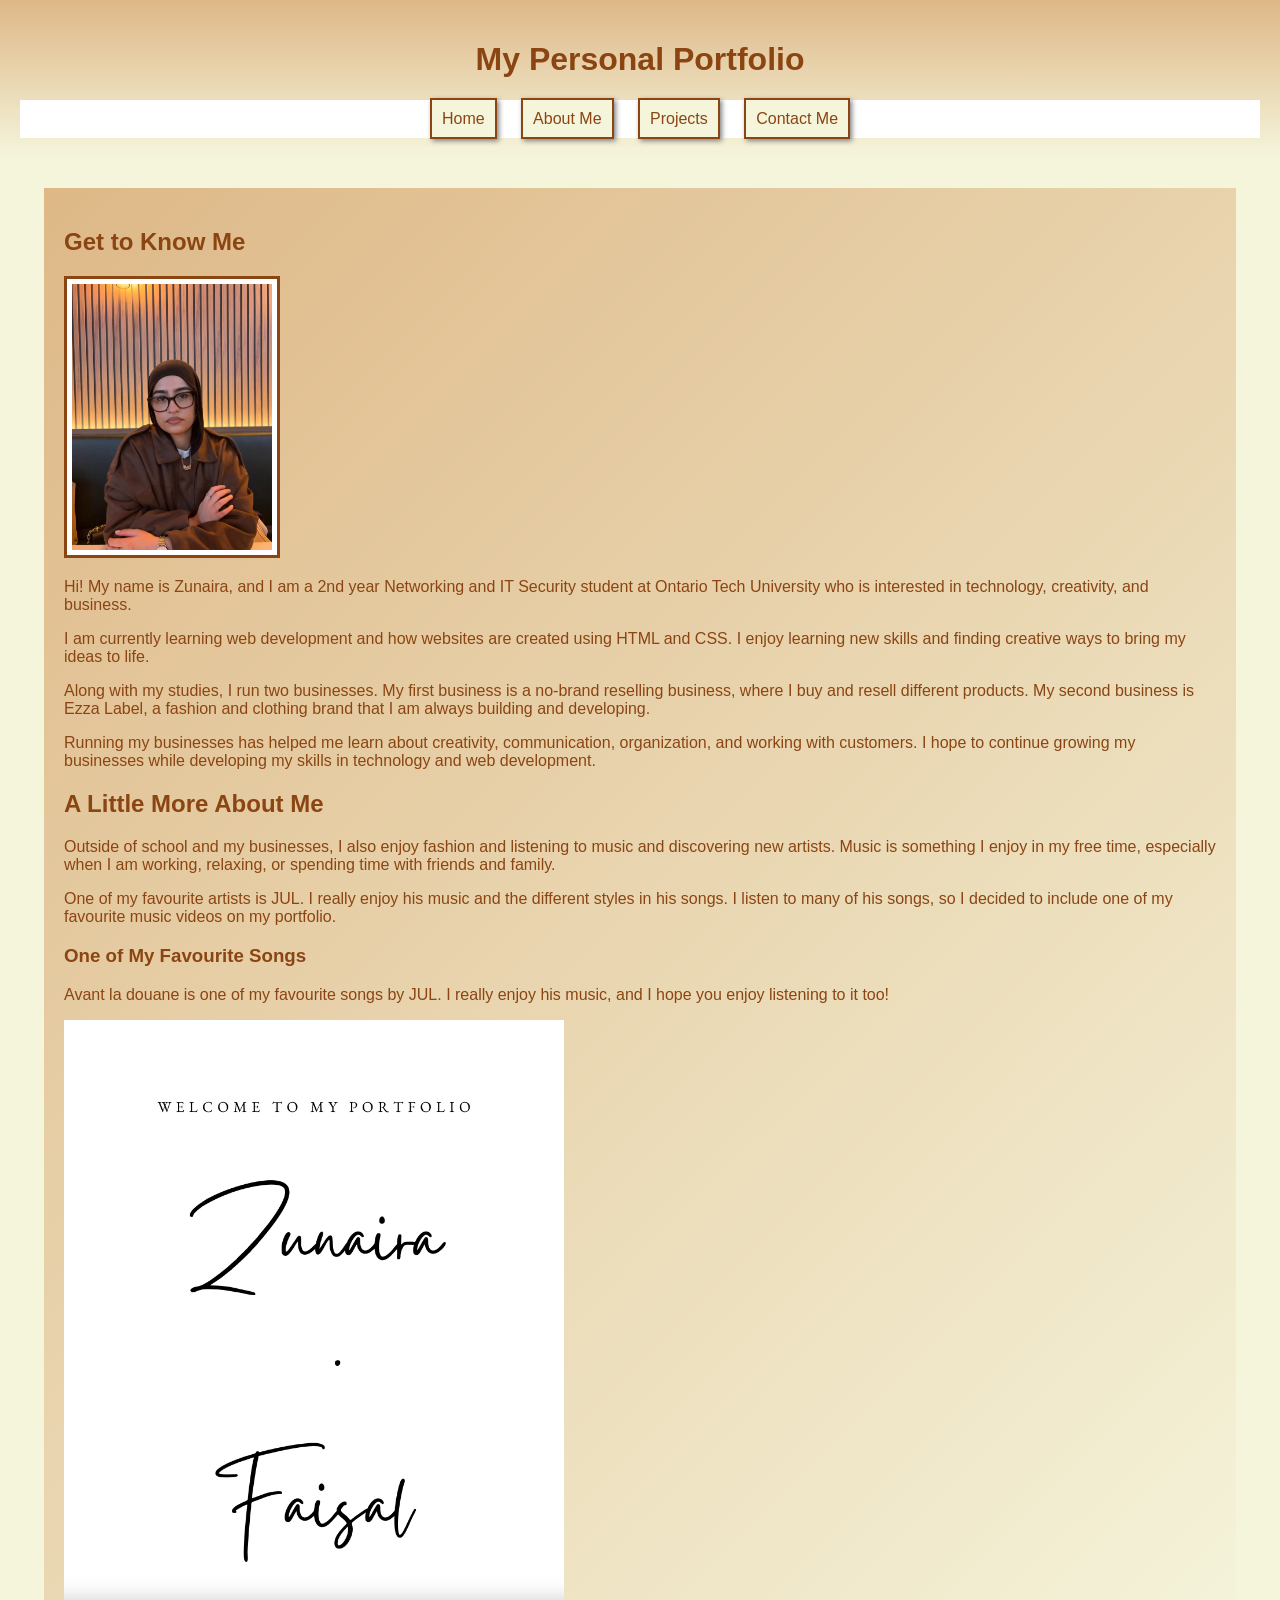
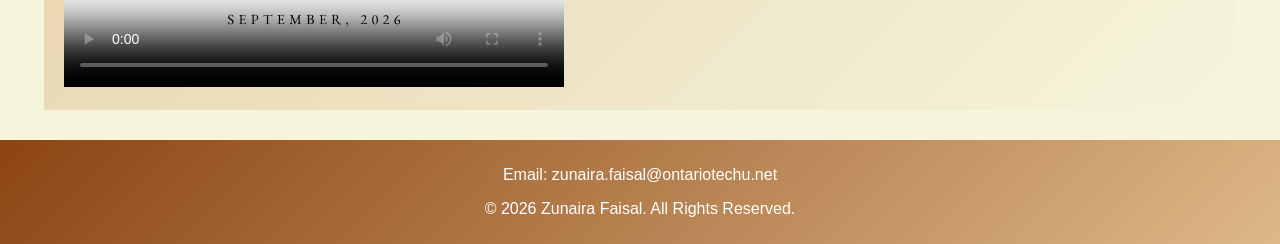
==== about.html @ bf005935 "Create initial portfolio website" ====
<!DOCTYPE html>
<html>



<head>
    <meta charset="UTF-8">
    <meta name="viewport" content="width=device-width, initial-scale=1.0">
    <title>Zunaira Faisal's Portfolio - About</title>
    
    <link rel="stylesheet" href="style.css">
    <link rel="stylesheet" href="mobile.css" media="screen and (max-width: 600px)">
    <link rel="stylesheet" href="tablet.css" media="screen and (min-width: 601px) and (max-width: 1024px)">
    <link rel="stylesheet" href="laptop.css" media="screen and (min-width: 1025px)">

</head>


<body>
    <header>
        <h1>My Personal Portfolio</h1>
        <nav>

            <a href="index.html">Home</a>
            <a href="about.html">About Me</a>
            <a href="projects.html">Projects</a>
            <a href="contact.html">Contact Me</a>
    
        </nav>
    </header>


    <main>
        <section>
            <h2>Get to Know Me</h2>
            <img src="images/myimage.jpeg" alt="A photo of me">

            <p>
                Hi! My name is Zunaira, and I am a 2nd year
                Networking and IT Security student at Ontario Tech
                University who is interested in technology,
                creativity, and business.
            </p>

            <p>
                I am currently learning web development and how
                websites are created using HTML and CSS. I enjoy
                learning new skills and finding creative ways to
                bring my ideas to life.
            </p>

            <p>
                Along with my studies, I run two businesses. My first
                business is a no-brand reselling business, where I buy
                and resell different products. My second business is
                Ezza Label, a fashion and clothing brand that I am
                always building and developing.
            </p>

            <p>
                Running my businesses has helped me learn about
                creativity, communication, organization, and working
                with customers. I hope to continue growing my
                businesses while developing my skills in technology
                and web development.
            </p>

        </section>

        <section>

            <h2>A Little More About Me</h2>

            <p>
                Outside of school and my businesses, I also enjoy fashion and listening to
                music and discovering new artists. Music is something I enjoy
                in my free time, especially when I am working, relaxing, or
                spending time with friends and family.
            </p>

            <p>
                One of my favourite artists is JUL. I really enjoy his music
                and the different styles in his songs. I listen to many of his
                songs, so I decided to include one of my favourite music videos
                on my portfolio.
            </p>

            <h3>One of My Favourite Songs</h3>

            <p>
                Avant la douane is one of my favourite songs by JUL. I really enjoy his
                music, and I hope you enjoy listening to it too!
            </p>

            <video controls poster="images/videoposter.png">

                <source src="video/avantladouane.mp4" type="video/mp4">

            </video>
        </section>  
    </main>


    <footer>
        <p>Email: zunaira.faisal@ontariotechu.net</p>
        <p>© 2026 Zunaira Faisal. All Rights Reserved.</p>
    </footer>

</body>
</html>
---- style.css ----
body {
    background-color: beige;
    color: saddlebrown;
    font-family: Arial, sans-serif;
    margin: 0;
}


header {
    background: linear-gradient(burlywood, beige);
    padding: 20px;
    text-align: center;
}



nav {
    background-color: white;
    padding: 10px;
    text-align: center;
}

nav a {
    background-color: beige;
    color: saddlebrown;
    text-decoration: none;
    padding: 10px;
    margin: 10px;
    border: 2px solid saddlebrown;
    box-shadow: 2px 2px 5px gray;
}



main {
    background: linear-gradient(135deg, burlywood, beige);
    width: 90%;
    margin: 30px auto;
    padding: 20px;
    min-height: 400px;
}




h2 {
    color: saddlebrown;
}

h3 {
    color: saddlebrown;
}




img {
    width: 200px;
    height: auto;
    border: 3px solid saddlebrown;
    padding: 5px;
    background-color: white;
}




video {
    width: 500px;
    height: auto;
}




input,textarea {
    padding: 8px;
    border: 1px solid saddlebrown;
}

#reset {
    background-color: burlywood;
    color: saddlebrown;
    border: 2px solid saddlebrown;
    padding: 10px 20px;
    box-shadow: 2px 2px 5px gray;
}

#submit {
    background-color: burlywood;
    color: saddlebrown;
    border: 2px solid saddlebrown;
    padding: 10px 20px;
    box-shadow: 2px 2px 5px gray;
}



footer {
    background: linear-gradient(135deg, saddlebrown, burlywood);
    color: white;
    text-align: center;
    padding: 10px 0;
    margin-top: 30px;
}
---- mobile.css ----
main {
    width: 85%;
    padding: 15px;
}


nav {
    padding: 3px;
}

nav a {
    padding: 12px 4px;
    margin: 1px;
    font-size: 12px;
}


img {
    width: 80%;
    height: auto;
}


video {
    width: 90%;
    height: auto;
}


input,
textarea {
    width: 85%;
}
---- tablet.css ----
main {
    width: 85%;
    padding: 20px;
}


nav a {
    padding: 10px;
    margin: 5px;
    font-size: 15px;
}


img{
    width: 250px;
    height: auto;
}


video {
    width: 70%;
    height: auto;
}


input,textarea {
    width: 80%;
}
---- laptop.css ----
main {
    width: 90%;
    padding: 20px;
}


nav a {
    padding: 10px;
    margin: 10px;
    font-size: 16px;
}


img {
    width: 200px;
    height: auto;
}


video {
    width: 500px;
    height: auto;
}


input,
textarea {
    width: auto;
}
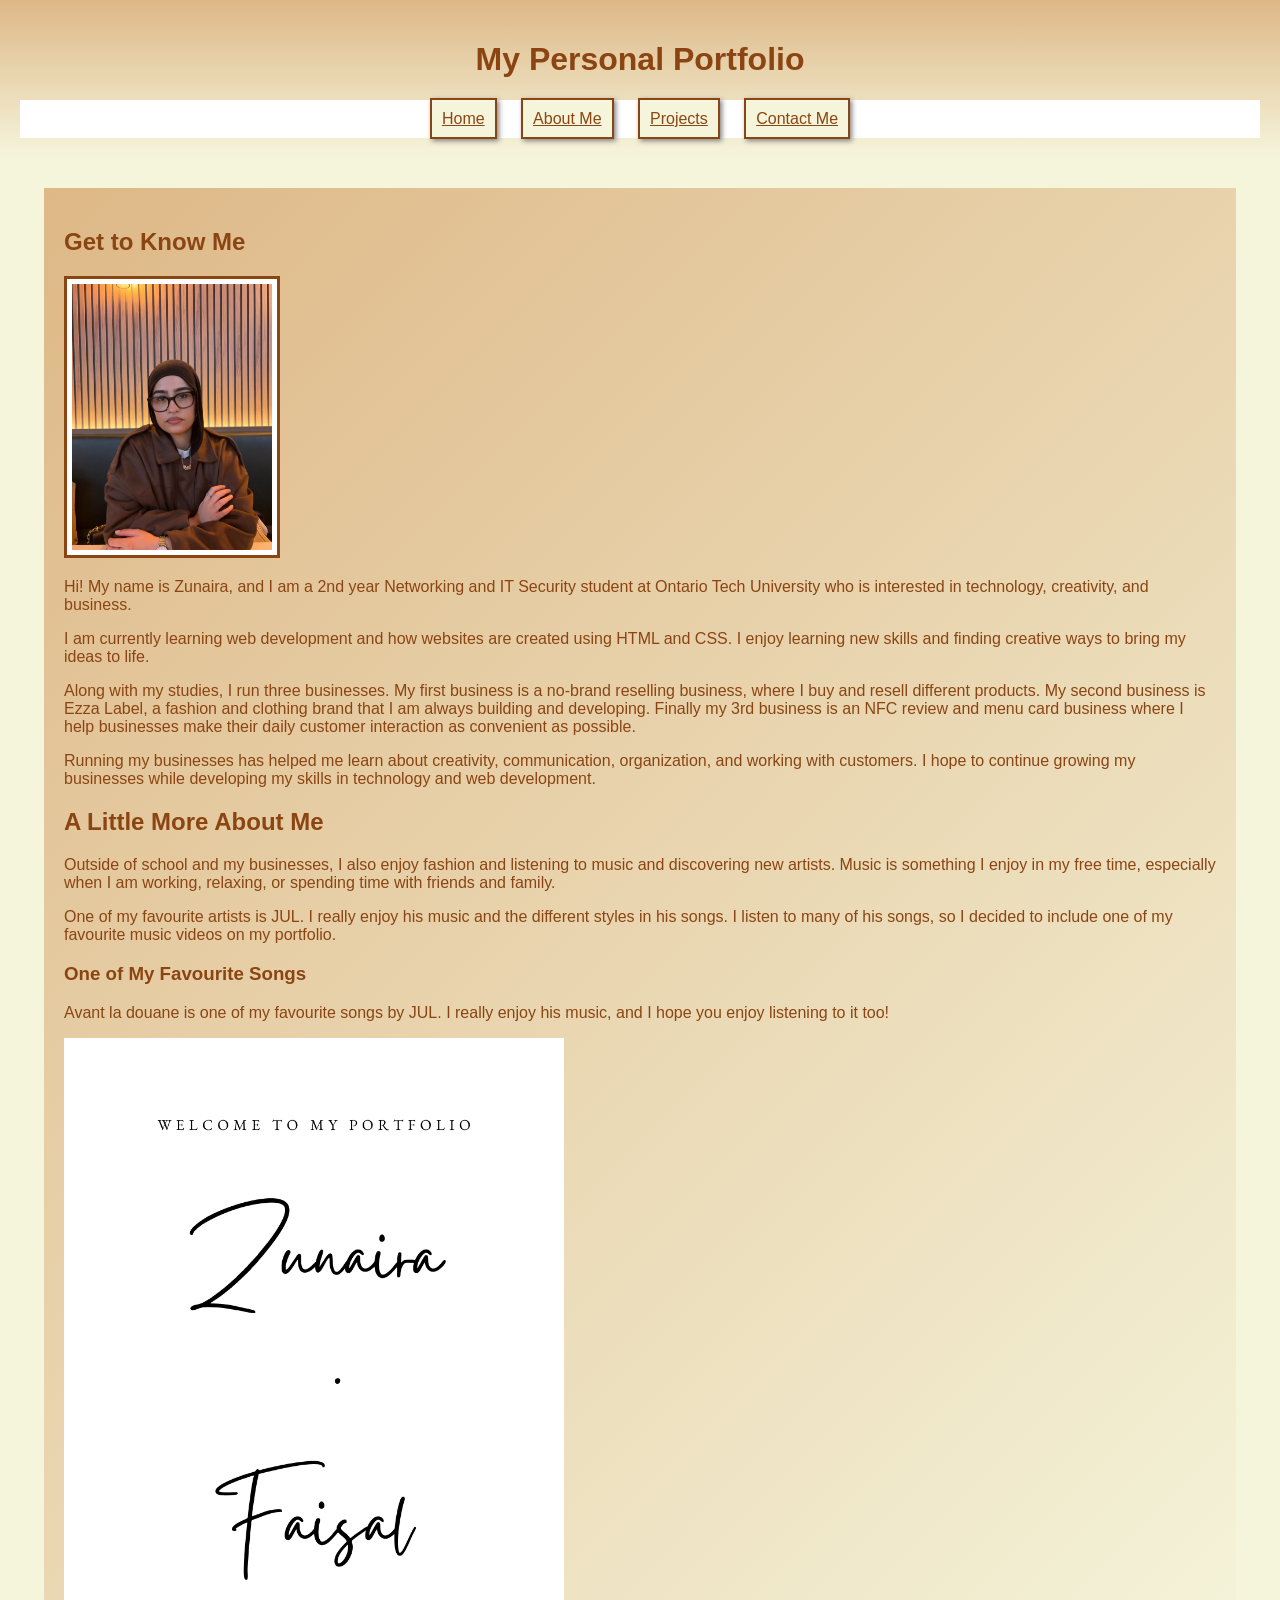
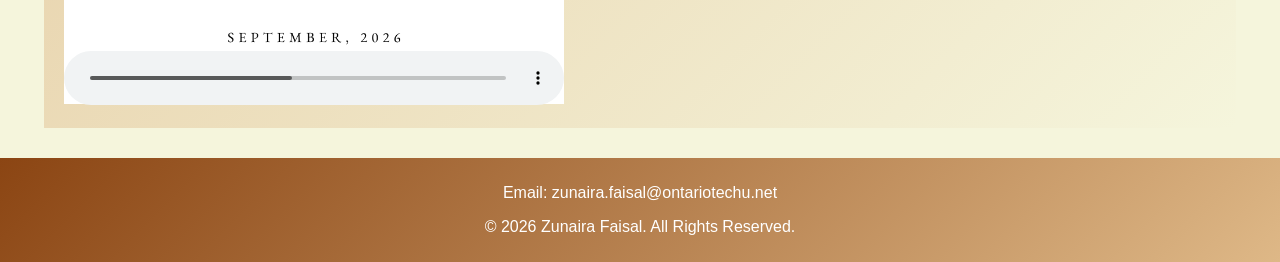
==== commit bdcc4c20: "Updated home page layout" ====
--- a/about.html
+++ b/about.html
@@ -1,14 +1,23 @@
+<!-- Tells the browser that this document uses HTML5 -->
 <!DOCTYPE html>
 <html>
 
 
 
 <head>
+    <!-- Allows the webpage to correctly display different characters and symbols -->
     <meta charset="UTF-8">
+
+    <!-- Makes the webpage adjust properly to different screen sizes -->
     <meta name="viewport" content="width=device-width, initial-scale=1.0">
+
+    <!-- Sets the title shown in the browser tab -->
     <title>Zunaira Faisal's Portfolio - About</title>
-    
+
+    <!-- Links the main stylesheet -->
     <link rel="stylesheet" href="style.css">
+
+    <!-- Applies different responsive CSS files depending on the screen size -->
     <link rel="stylesheet" href="mobile.css" media="screen and (max-width: 600px)">
     <link rel="stylesheet" href="tablet.css" media="screen and (min-width: 601px) and (max-width: 1024px)">
     <link rel="stylesheet" href="laptop.css" media="screen and (min-width: 1025px)">
@@ -17,8 +26,11 @@
 
 
 <body>
+    <!-- Header contains the portfolio title and navigation menu -->
     <header>
         <h1>My Personal Portfolio</h1>
+
+        <!-- Navigation links allow users to move between the four pages -->
         <nav>
 
             <a href="index.html">Home</a>
@@ -29,10 +41,14 @@
         </nav>
     </header>
 
+    <!-- Main content for this page-->
+    <main>
 
-    <main>
+        <!-- Section about my background and interests -->
         <section>
             <h2>Get to Know Me</h2>
+
+            <!-- Displays my image along with a alternative text -->
             <img src="images/myimage.jpeg" alt="A photo of me">
 
             <p>
@@ -50,11 +66,13 @@
             </p>
 
             <p>
-                Along with my studies, I run two businesses. My first
+                Along with my studies, I run three businesses. My first
                 business is a no-brand reselling business, where I buy
                 and resell different products. My second business is
                 Ezza Label, a fashion and clothing brand that I am
-                always building and developing.
+                always building and developing. Finally my 3rd business is 
+                an NFC review and menu card business where I help businesses
+                make their daily customer interaction as convenient as possible.
             </p>
 
             <p>
@@ -67,6 +85,8 @@
 
         </section>
 
+
+        <!-- Section describing some of my personal interests -->
         <section>
 
             <h2>A Little More About Me</h2>
@@ -92,15 +112,20 @@
                 music, and I hope you enjoy listening to it too!
             </p>
 
+
+            <!-- Displays the music video with controls and a poster image -->
             <video controls poster="images/videoposter.png">
 
                 <source src="video/avantladouane.mp4" type="video/mp4">
+
+                <!-- OGG video format to ensure all devices get access -->
+                <source src="video/avantladouane.ogg" type="video/ogg">
 
             </video>
         </section>  
     </main>
 
-
+    <!-- Footer contains contact information and copyright information -->
     <footer>
         <p>Email: zunaira.faisal@ontariotechu.net</p>
         <p>© 2026 Zunaira Faisal. All Rights Reserved.</p>
--- a/style.css
+++ b/style.css
@@ -1,3 +1,5 @@
+
+/* Sets the overall background, text colour, font, and spacing */
 body {
     background-color: beige;
     color: saddlebrown;
@@ -5,7 +7,7 @@
     margin: 0;
 }
 
-
+/* Styles the header with a linear gradient and centered text */
 header {
     background: linear-gradient(burlywood, beige);
     padding: 20px;
@@ -13,17 +15,17 @@
 }
 
 
-
+/* Styles the navigation area */
 nav {
     background-color: white;
     padding: 10px;
     text-align: center;
 }
 
+/* Styles the navigation links with borders, spacing, and shadows */
 nav a {
     background-color: beige;
     color: saddlebrown;
-    text-decoration: none;
     padding: 10px;
     margin: 10px;
     border: 2px solid saddlebrown;
@@ -31,7 +33,7 @@
 }
 
 
-
+/* Styles the main content area and adds a gradient background */
 main {
     background: linear-gradient(135deg, burlywood, beige);
     width: 90%;
@@ -42,18 +44,18 @@
 
 
 
-
+/* Sets the colour of the main headings */
 h2 {
     color: saddlebrown;
 }
 
+/* Styles the subheadings */
 h3 {
     color: saddlebrown;
 }
 
 
-
-
+/* Sets the size and border around images */
 img {
     width: 200px;
     height: auto;
@@ -64,7 +66,7 @@
 
 
 
-
+/* Sets the size of the video */
 video {
     width: 500px;
     height: auto;
@@ -72,23 +74,29 @@
 
 
 
-
-input,textarea {
+/* Styles the form text boxes and comment box */
+input, textarea {
     padding: 8px;
     border: 1px solid saddlebrown;
+    color: black;
 }
+
+
+/* Styles the Reset button */
 
 #reset {
     background-color: burlywood;
-    color: saddlebrown;
+    color: black;
     border: 2px solid saddlebrown;
     padding: 10px 20px;
     box-shadow: 2px 2px 5px gray;
 }
 
+
+/* Styles the submit button */
 #submit {
     background-color: burlywood;
-    color: saddlebrown;
+    color: black;
     border: 2px solid saddlebrown;
     padding: 10px 20px;
     box-shadow: 2px 2px 5px gray;
--- a/mobile.css
+++ b/mobile.css
@@ -1,13 +1,17 @@
+
+/* Styles the main content area with width and padding */
 main {
     width: 85%;
     padding: 15px;
 }
 
-
+/* Styles the navigation links with padding, margin, and font size */
 nav {
     padding: 3px;
 }
 
+
+/* Styles the navigation links with padding, margin, and font size */
 nav a {
     padding: 12px 4px;
     margin: 1px;
@@ -15,19 +19,20 @@
 }
 
 
+/* Sets the size of the images */
 img {
     width: 80%;
     height: auto;
 }
 
-
+/* Sets the size of the video */      
 video {
     width: 90%;
     height: auto;
 }
 
 
-input,
-textarea {
+/* Styles the form text boxes and comment box */
+input,textarea {
     width: 85%;
 }
--- a/tablet.css
+++ b/tablet.css
@@ -1,28 +1,32 @@
+
+/* Styles for tablet devices with a width */
 main {
     width: 85%;
     padding: 20px;
 }
 
-
+/* Styles the navigation links with padding, margin, and font size */
 nav a {
     padding: 10px;
     margin: 5px;
     font-size: 15px;
 }
 
-
+/* Sets the size of the images */
 img{
     width: 250px;
     height: auto;
 }
 
 
+/* Sets the size of the video */
 video {
     width: 70%;
     height: auto;
 }
 
 
+/* Styles the form text boxes and comment box */
 input,textarea {
     width: 80%;
 }
--- a/laptop.css
+++ b/laptop.css
@@ -1,9 +1,12 @@
+
+/* Styles the main content area with width and padding */
 main {
     width: 90%;
     padding: 20px;
 }
 
 
+/* Styles the navigation links with padding, margin, and font size */
 nav a {
     padding: 10px;
     margin: 10px;
@@ -11,19 +14,21 @@
 }
 
 
+/* Sets the size of the images */
 img {
     width: 200px;
     height: auto;
 }
 
 
+/* Sets the size of the video */
 video {
     width: 500px;
     height: auto;
 }
 
 
-input,
-textarea {
+/* Styles the form text boxes and comment box */
+input,textarea {
     width: auto;
 }
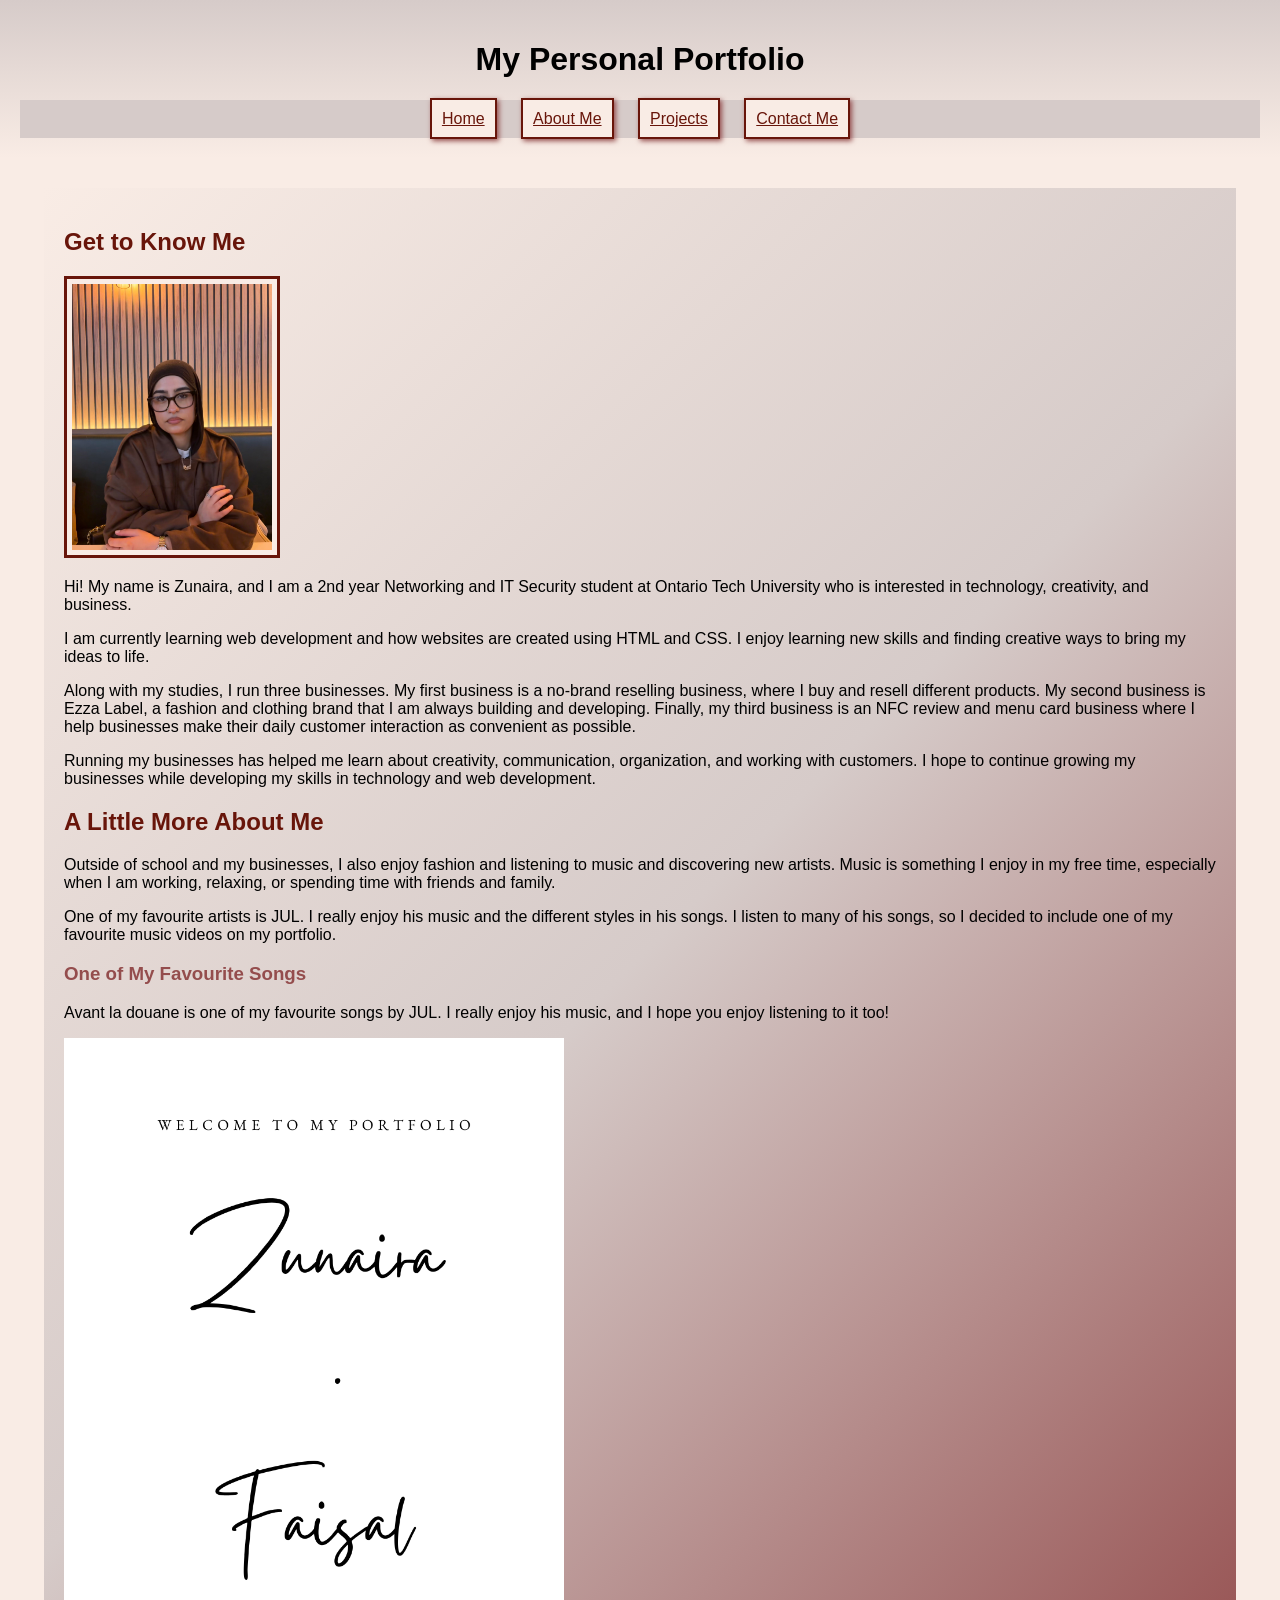
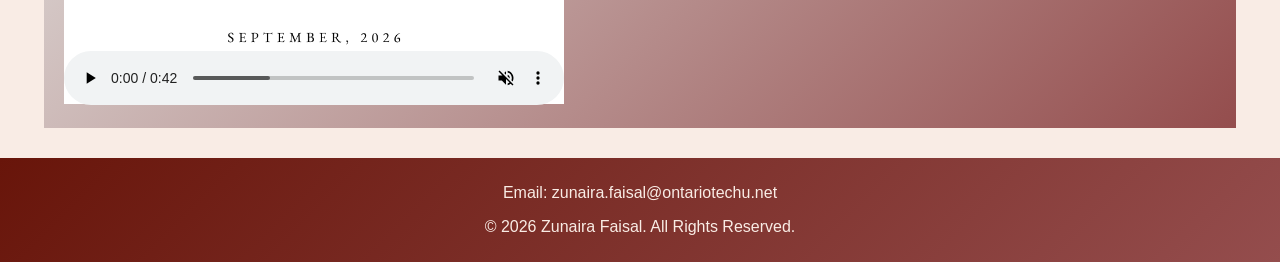
==== commit 94eb6d42: "Final portfolio updates" ====
--- a/about.html
+++ b/about.html
@@ -70,8 +70,8 @@
                 business is a no-brand reselling business, where I buy
                 and resell different products. My second business is
                 Ezza Label, a fashion and clothing brand that I am
-                always building and developing. Finally my 3rd business is 
-                an NFC review and menu card business where I help businesses
+                always building and developing. Finally, my third business 
+                is an NFC review and menu card business where I help businesses 
                 make their daily customer interaction as convenient as possible.
             </p>
 
@@ -114,7 +114,7 @@
 
 
             <!-- Displays the music video with controls and a poster image -->
-            <video controls poster="images/videoposter.png">
+            <video controls muted poster="images/videoposter.png">
 
                 <source src="video/avantladouane.mp4" type="video/mp4">
 
--- a/style.css
+++ b/style.css
@@ -1,15 +1,15 @@
 
 /* Sets the overall background, text colour, font, and spacing */
 body {
-    background-color: beige;
-    color: saddlebrown;
+    background-color: #F9ECE5;
+    color: #000000;
     font-family: Arial, sans-serif;
     margin: 0;
 }
 
 /* Styles the header with a linear gradient and centered text */
 header {
-    background: linear-gradient(burlywood, beige);
+    background: linear-gradient(#D6CBC9, #F9ECE5);
     padding: 20px;
     text-align: center;
 }
@@ -17,25 +17,25 @@
 
 /* Styles the navigation area */
 nav {
-    background-color: white;
+    background-color: #D6CBC9;
     padding: 10px;
     text-align: center;
 }
 
 /* Styles the navigation links with borders, spacing, and shadows */
 nav a {
-    background-color: beige;
-    color: saddlebrown;
+    background-color: #F9ECE5;
+    color: #68150A;
     padding: 10px;
     margin: 10px;
-    border: 2px solid saddlebrown;
-    box-shadow: 2px 2px 5px gray;
+    border: 2px solid #68150A;
+    box-shadow: 2px 2px 5px #944D4D;
 }
 
 
 /* Styles the main content area and adds a gradient background */
 main {
-    background: linear-gradient(135deg, burlywood, beige);
+    background: linear-gradient(135deg, #F9ECE5, #D6CBC9, #944D4D);
     width: 90%;
     margin: 30px auto;
     padding: 20px;
@@ -46,12 +46,12 @@
 
 /* Sets the colour of the main headings */
 h2 {
-    color: saddlebrown;
+    color:#68150A;
 }
 
 /* Styles the subheadings */
 h3 {
-    color: saddlebrown;
+    color: #944D4D;
 }
 
 
@@ -59,9 +59,9 @@
 img {
     width: 200px;
     height: auto;
-    border: 3px solid saddlebrown;
+    border: 3px solid #68150A;
     padding: 5px;
-    background-color: white;
+    background-color: #F9ECE5;
 }
 
 
@@ -77,36 +77,36 @@
 /* Styles the form text boxes and comment box */
 input, textarea {
     padding: 8px;
-    border: 1px solid saddlebrown;
-    color: black;
+    border: 1px solid #68150A;
+    color: #000000;
 }
 
 
 /* Styles the Reset button */
 
 #reset {
-    background-color: burlywood;
-    color: black;
-    border: 2px solid saddlebrown;
+    background-color: #D6CBC9;
+    color: #000000;
+    border: 2px solid #68150A;
     padding: 10px 20px;
-    box-shadow: 2px 2px 5px gray;
+    box-shadow: 2px 2px 5px #944D4D;
 }
 
 
 /* Styles the submit button */
 #submit {
-    background-color: burlywood;
-    color: black;
-    border: 2px solid saddlebrown;
+    background-color: #D6CBC9;
+    color: #000000;
+    border: 2px solid #68150A;
     padding: 10px 20px;
-    box-shadow: 2px 2px 5px gray;
+    box-shadow: 2px 2px 5px #944D4D;
 }
 
 
 
 footer {
-    background: linear-gradient(135deg, saddlebrown, burlywood);
-    color: white;
+    background: linear-gradient(135deg, #68150A, #944D4D);
+    color: #F9ECE5;
     text-align: center;
     padding: 10px 0;
     margin-top: 30px;
--- a/mobile.css
+++ b/mobile.css
@@ -5,7 +5,7 @@
     padding: 15px;
 }
 
-/* Styles the navigation links with padding, margin, and font size */
+/* Styles the navigation area*/
 nav {
     padding: 3px;
 }
